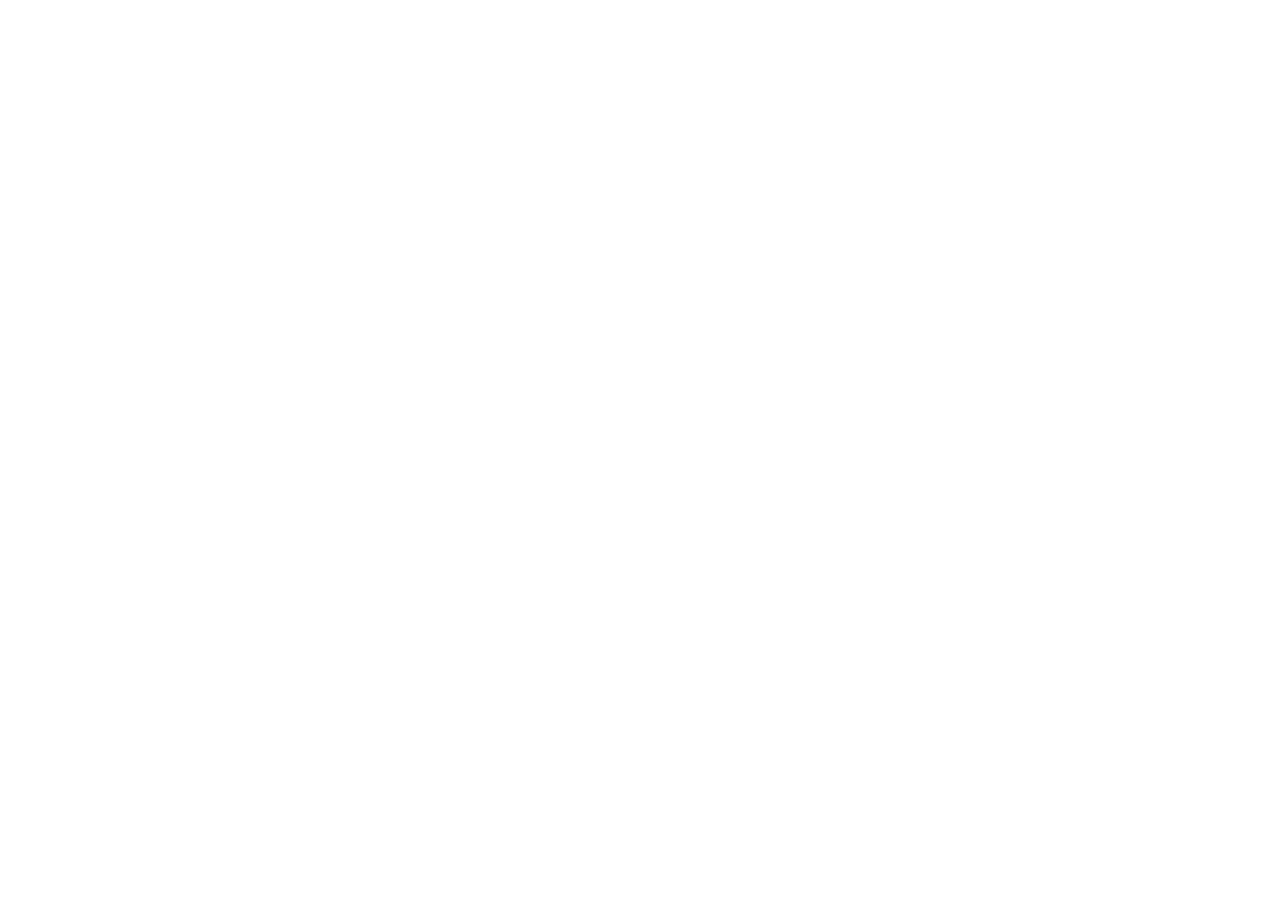
==== pages/post/index.html @ 4fa72a5b "Initial commit" ====
<!DOCTYPE html>
<html lang="pt-br">
<head>
    <meta charset="UTF-8">
    <meta http-equiv="X-UA-Compatible" content="IE=edge">
    <meta name="viewport" content="width=device-width, initial-scale=1.0">
    <title>Living</title>
</head>
<body>
    <main></main>
</body>
</html>
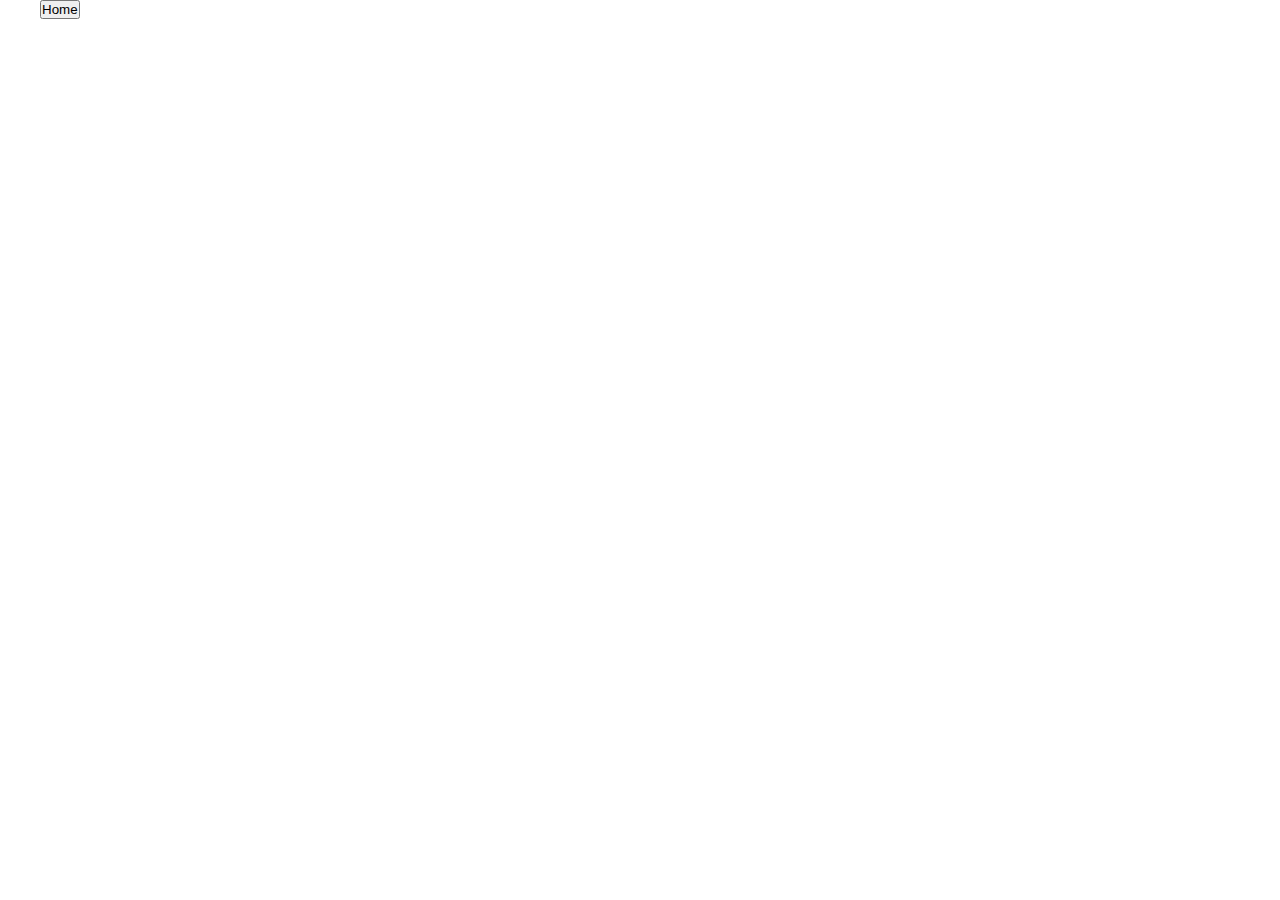
==== commit 28ad9082: "Feat: Create functions that saves de current post in local storage, switch pages depending on the cl" ====
--- a/pages/post/index.html
+++ b/pages/post/index.html
@@ -4,9 +4,35 @@
     <meta charset="UTF-8">
     <meta http-equiv="X-UA-Compatible" content="IE=edge">
     <meta name="viewport" content="width=device-width, initial-scale=1.0">
+    <link rel="stylesheet" href="../../styles/globalStyles.css">
+    <link rel="stylesheet" href="./index.css">
     <title>Living</title>
 </head>
 <body>
-    <main></main>
+    <header>
+      <nav class="container">
+        <div class="logo">
+
+        </div>
+        <button class="go-home-btn">
+          Home
+        </button>
+      </nav>
+    </header>
+
+    <main>
+      <section class="main-post">
+
+      </section>
+
+      <ul class="btnsWrapperPost">
+
+      </ul>
+    </main>
+
+    <footer>
+      
+    </footer>
+    <script type="module" src="./index.js"></script>
 </body>
 </html>--- a/styles/globalStyles.css
+++ b/styles/globalStyles.css
@@ -0,0 +1,46 @@
+* {
+  box-sizing: border-box;
+  margin: 0;
+  padding: 0;
+}
+
+:root {
+  --color-grey-100: #212529;
+  --color-grey-200: #495057;
+  --color-grey-300: #808387;
+  --color-grey-400: #dee2e6;
+  --color-grey-500: #e9ecef;
+  --color-grey-600: #f1f3f5;
+  --color-grey-700: #f8f9fa;
+  --color-brand-100: #087f5b;
+  --color-brand-200: #099268;
+  
+  --font-size-1: 2.5rem;
+  --font-size-2: 1.75rem;
+  --font-size-3: 1.25rem;
+  --font-size-4: 1rem;
+}
+
+.container {
+  width: 100%;
+  max-width: 75rem;
+  margin: 0 auto;
+}
+
+ul {
+  list-style: none;
+}
+
+a {
+  text-decoration: none;
+}
+
+img {
+  max-width: 100%;
+}
+
+.observer {
+  width: 100%;
+  height: 100px;
+  background-color: transparent;
+}--- a/pages/post/index.css
+++ b/pages/post/index.css
@@ -0,0 +1 @@
+/* Desenvolva seu estilo aqui */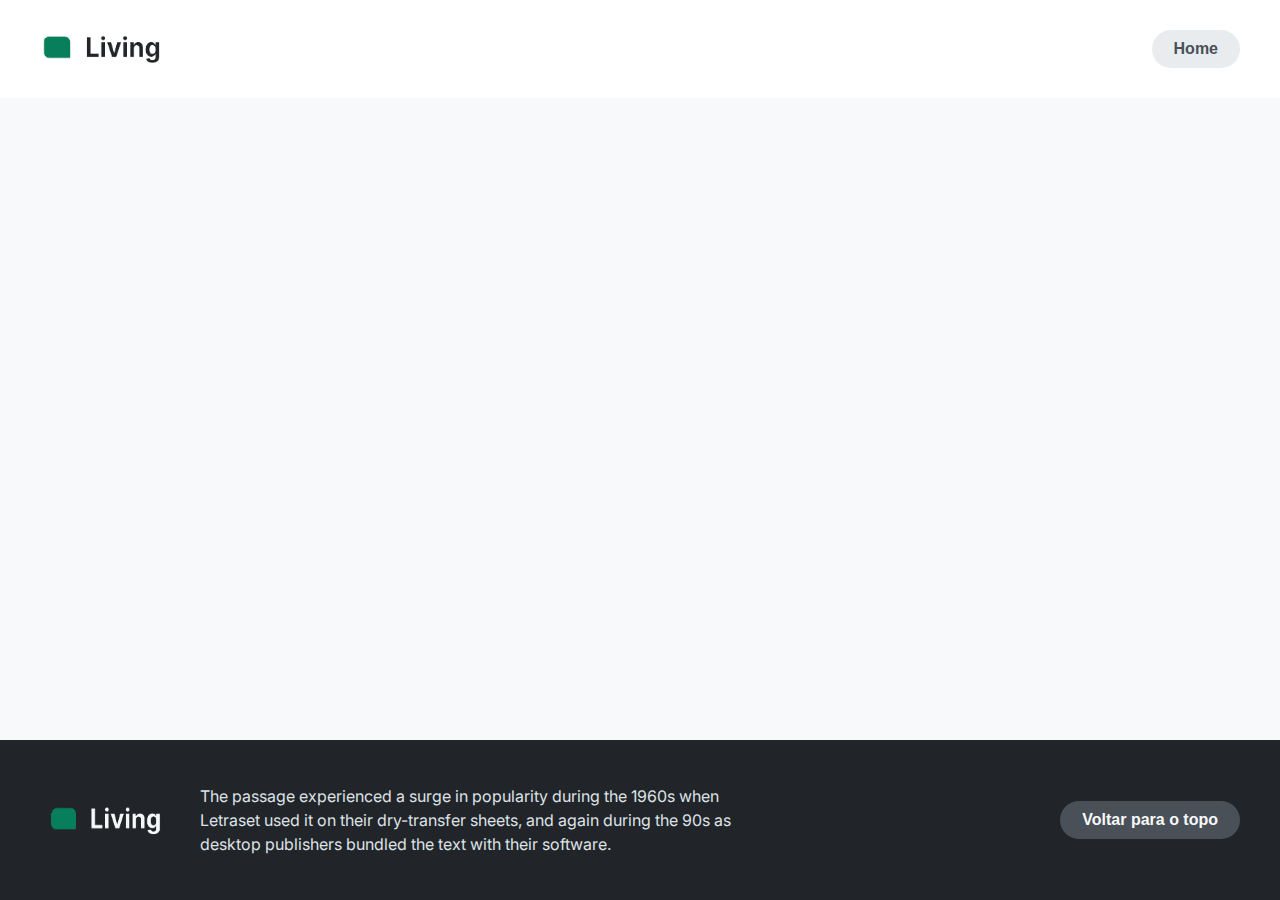
==== commit f17a00a1: "feat: Creates styles and css files" ====
--- a/pages/post/index.html
+++ b/pages/post/index.html
@@ -5,14 +5,18 @@
     <meta http-equiv="X-UA-Compatible" content="IE=edge">
     <meta name="viewport" content="width=device-width, initial-scale=1.0">
     <link rel="stylesheet" href="../../styles/globalStyles.css">
+    <link rel="stylesheet" href="../../styles/fonts.css">
+    <link rel="stylesheet" href="../../styles/buttons.css">
+    <link rel="stylesheet" href="../../styles/colors.css">
+    <link rel="stylesheet" href="../../styles/footer.css">
     <link rel="stylesheet" href="./index.css">
     <title>Living</title>
 </head>
 <body>
-    <header>
+    <header id="header">
       <nav class="container">
         <div class="logo">
-
+          <img src="../../src/img/logo.png" alt="Logo">
         </div>
         <button class="go-home-btn">
           Home
@@ -20,18 +24,39 @@
       </nav>
     </header>
 
-    <main>
+    <main class="container">
       <section class="main-post">
-
+        
       </section>
 
-      <ul class="btnsWrapperPost">
+      <ul class="btns-wrapper-post">
 
       </ul>
     </main>
 
-    <footer>
-      
+    <footer class="bg-grey-100">
+      <div class="container footer-main">
+        <div class="div-footer">
+
+          <div class="logo">
+            <img src="../../src/img/imglogo2.png" alt="Logo">
+          </div>
+
+          <div class="footer-text">
+            <p class="grey-400 font-4-regular">
+              The passage experienced a surge in popularity during the 1960s when Letraset used it on their dry-transfer sheets, and again during the 90s as desktop publishers bundled the text with their software.
+            </p>
+          </div>
+
+        </div>
+
+        <a href="#header">
+          <button class="btn-footer">
+            Voltar para o topo
+          </button>
+        </a>
+
+      </div>
     </footer>
     <script type="module" src="./index.js"></script>
 </body>
--- a/styles/globalStyles.css
+++ b/styles/globalStyles.css
@@ -1,7 +1,25 @@
+@import url('https://fonts.googleapis.com/css2?family=Inter:wght@100;200;300;400;500;600;700;800;900&display=swap');
+
+html {
+  scroll-behavior: smooth;
+}
+
 * {
   box-sizing: border-box;
   margin: 0;
   padding: 0;
+}
+
+ul {
+  list-style: none;
+}
+
+a {
+  text-decoration: none;
+}
+
+img {
+  max-width: 100%;
 }
 
 :root {
@@ -19,6 +37,16 @@
   --font-size-2: 1.75rem;
   --font-size-3: 1.25rem;
   --font-size-4: 1rem;
+
+  --radius-1: 2rem;
+
+  --font-family: 'Inter', sans-serif;
+}
+
+body {
+  font-family: var(--font-family);
+
+  background-color: var(--color-grey-700);
 }
 
 .container {
@@ -27,20 +55,28 @@
   margin: 0 auto;
 }
 
-ul {
-  list-style: none;
+.logo {
+  height: 2.625rem;
+  width: 8rem;  
 }
 
-a {
-  text-decoration: none;
-}
-
-img {
-  max-width: 100%;
+.logo img {
+  height: 100%;
+  width: 100%;  
 }
 
 .observer {
   width: 100%;
   height: 100px;
   background-color: transparent;
-}+}
+
+:target {
+  scroll-margin-top: 3rem;
+}
+
+@media (max-width: 700px) {
+  body {
+    padding: 0 1rem;
+  }
+ }--- a/styles/fonts.css
+++ b/styles/fonts.css
@@ -0,0 +1,29 @@
+.font-1 {
+  font-size: var(--font-size-1);
+  font-weight: 600;
+  line-height: 150%;
+}
+
+.font-2 {
+  font-size: var(--font-size-2);
+  font-weight: 700;
+  line-height: 150%;
+}
+
+.font-3 {
+  font-size: var(--font-size-3);
+  font-weight: 600;
+  line-height: 150%;
+}
+
+.font-4-semibold {
+  font-size: var(--font-size-4);
+  font-weight: 600;
+  line-height: 150%;
+}
+
+.font-4-regular {
+  font-size: var(--font-size-4);
+  font-weight: 400;
+  line-height: 150%;
+}--- a/styles/buttons.css
+++ b/styles/buttons.css
@@ -0,0 +1,101 @@
+button {
+  cursor: pointer;
+}
+
+.btn-category {
+  height: 2.375rem;
+  padding: 0 1.375rem;
+
+  border: none;
+  border-radius: var(--radius-1);
+
+  background-color: var(--color-grey-500);
+
+  font-size: var(--font-size-4);
+  font-weight: 600;
+  line-height: 150%;
+  color: var(--color-grey-200);
+
+  flex-shrink: 0;
+}
+
+.btn-category:hover {
+  background-color: var(--color-brand-100);
+  color: var(--color-grey-700);
+}
+
+.btn-clicked {
+  background-color: var(--color-brand-100);
+  color: var(--color-grey-700);
+}
+
+.btn-card {
+  width: fit-content;
+  background-color: transparent;
+
+  font-size: var(--font-size-4);
+  font-weight: 600;
+  line-height: 150%;
+  color: var(--color-brand-100);
+
+  border: none;
+}
+
+.btn-card:hover {
+  text-decoration: underline;
+}
+
+.go-home-btn {
+  height: 2.375rem;
+  padding: 0 1.375rem;
+
+  border: none;
+  border-radius: var(--radius-1);
+
+  background-color: var(--color-grey-500);
+
+  font-size: var(--font-size-4);
+  font-weight: 600;
+  line-height: 150%;
+  color: var(--color-grey-200);
+}
+
+.go-home-btn:hover {
+  background-color: var(--color-brand-200);
+  color: var(--color-grey-700);
+}
+
+.btn-footer {
+  height: 2.375rem;
+  padding: 0 1.375rem;
+
+  border: none;
+  border-radius: var(--radius-1);
+
+  background-color: var(--color-grey-200);
+
+  font-size: var(--font-size-4);
+  font-weight: 600;
+  line-height: 150%;
+  color: var(--color-grey-700);
+}
+
+.btn-footer:hover {
+  background-color: var(--color-brand-200);
+  color: var(--color-grey-700);
+}
+
+.btns-wrapper {
+  display: flex;
+  gap: 1rem;
+
+  overflow-x: auto;
+}
+
+.btns-wrapper-post {
+  display: flex;
+  gap: 1rem;
+
+  overflow-x: auto;
+}
+
--- a/styles/colors.css
+++ b/styles/colors.css
@@ -0,0 +1,71 @@
+.grey-100 {
+  color: var(--color-grey-100);
+}
+
+.bg-grey-100 {
+  background-color: var(--color-grey-100);
+}
+
+.grey-200 {
+  color: var(--color-grey-200);
+}
+
+.bg-grey-200 {
+  background-color: var(--color-grey-200);
+}
+
+.grey-300 {
+  color: var(--color-grey-300);
+}
+
+.bg-grey-300 {
+  background-color: var(--color-grey-300);
+}
+
+.grey-400 {
+  color: var(--color-grey-400);
+}
+
+.bg-grey-400 {
+  background-color: var(--color-grey-400);
+}
+
+.grey-500 {
+  color: var(--color-grey-500);
+}
+
+.bg-grey-500 {
+  background-color: var(--color-grey-500);
+}
+
+.grey-600 {
+  color: var(--color-grey-600);
+}
+
+.bg-grey-600 {
+  background-color: var(--color-grey-600);
+}
+
+.grey-700 {
+  color: var(--color-grey-700);
+}
+
+.bg-grey-700 {
+  background-color: var(--color-grey-700);
+}
+
+.brand-100 {
+  color: var(--color-brand-100);
+}
+
+.bg-brand-100 {
+  background-color: var(--color-brand-100);
+}
+
+.brand-200 {
+  color: var(--color-brand-200);
+}
+
+.bg-brand-200 {
+  background-color: var(--color-brand-200);
+}--- a/styles/footer.css
+++ b/styles/footer.css
@@ -0,0 +1,28 @@
+footer {
+  background-color: var(--color-grey-100);
+  height: 10rem;
+  width: 100%;
+  position: fixed;
+  bottom: 0;
+  right: 0;
+
+  display: flex;
+  align-items: center;
+}
+
+.footer-main {
+  display: flex;
+  justify-content: space-between;
+  align-items: center;
+}
+
+.div-footer {
+  display: flex;
+  align-items: center;
+  gap: 2rem;
+}
+
+.footer-text {
+  
+  width: 34rem;
+}--- a/pages/post/index.css
+++ b/pages/post/index.css
@@ -1 +1,46 @@
-/* Desenvolva seu estilo aqui */+header {
+  background-color: white;
+  height: 6.125rem;
+  display: flex;
+  align-items: center;
+}
+
+header nav {
+  display: flex;
+  justify-content: space-between;
+  align-items: center;
+}
+
+main {
+  display: flex;
+  flex-direction: column;
+
+  gap: 3rem;
+}
+
+.btns-wrapper-post {
+  margin-bottom: 15rem;
+}
+
+.post-header {
+  padding: 5rem 0;
+  display: flex;
+  flex-direction: column;
+  gap: 2rem;
+}
+
+.post-img {
+  width: 100%;
+  height: 25.125rem;
+  overflow: hidden;
+  object-fit: cover;
+
+  margin: 2rem 0;
+}
+
+.post-img img {
+  width: 100%;
+  height: 100%;
+  object-fit: cover;
+}
+
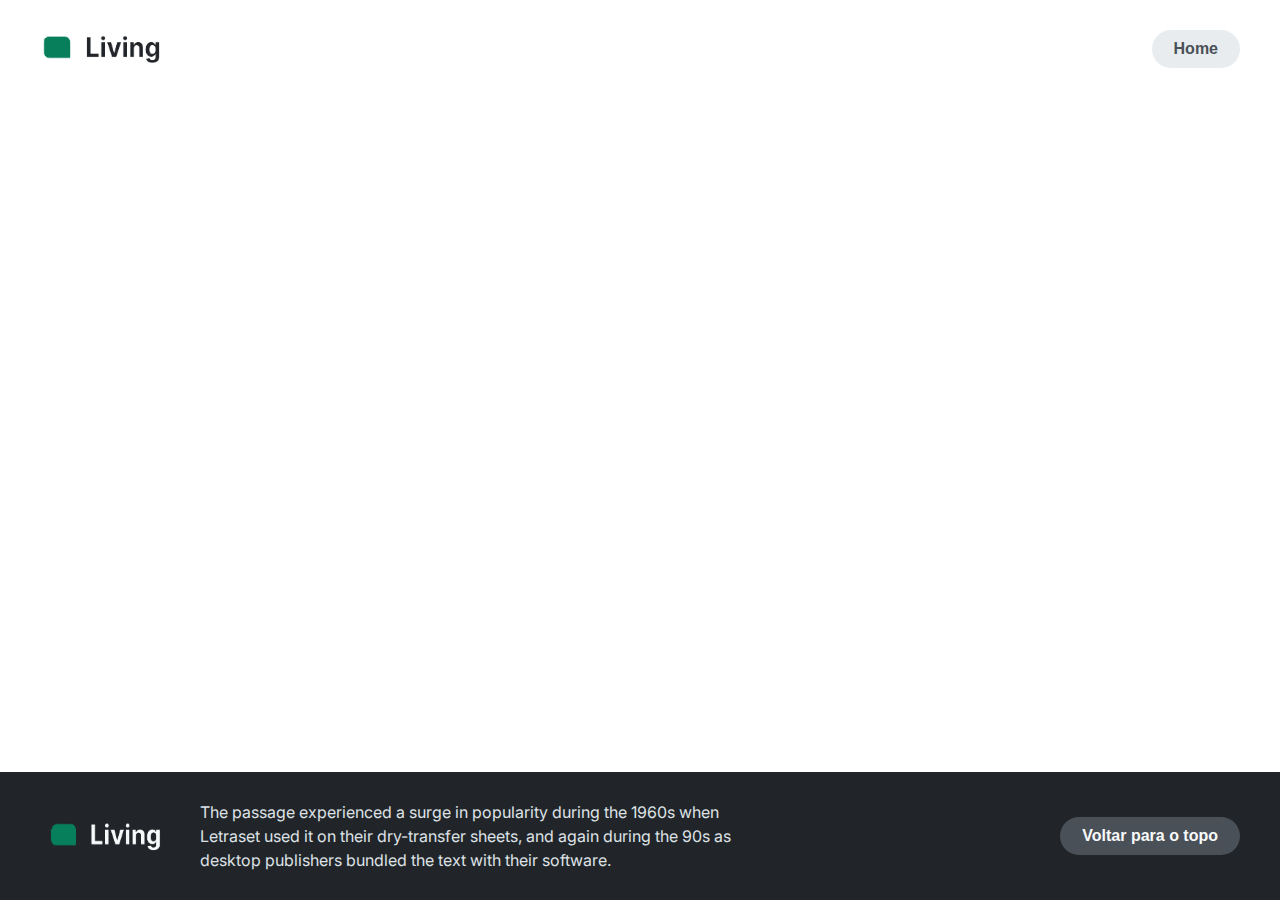
==== commit 46fa2f64: "fix: style adjust" ====
--- a/pages/post/index.html
+++ b/pages/post/index.html
@@ -10,54 +10,67 @@
     <link rel="stylesheet" href="../../styles/colors.css">
     <link rel="stylesheet" href="../../styles/footer.css">
     <link rel="stylesheet" href="./index.css">
-    <title>Living</title>
+    <title>Living-Post</title>
 </head>
 <body>
+
     <header id="header">
+
       <nav class="container">
+
         <div class="logo">
           <img src="../../src/img/logo.png" alt="Logo">
         </div>
+
         <button class="go-home-btn">
           Home
         </button>
+
       </nav>
+
     </header>
 
-    <main class="container">
-      <section class="main-post">
-        
+    <main>
+
+      <section class="main-post">        
       </section>
 
-      <ul class="btns-wrapper-post">
+      <ul class="btns-wrapper-post container">
+      </ul>
 
-      </ul>
     </main>
 
     <footer class="bg-grey-100">
+
       <div class="container footer-main">
+
         <div class="div-footer">
-
+  
           <div class="logo">
             <img src="../../src/img/imglogo2.png" alt="Logo">
           </div>
-
+  
           <div class="footer-text">
             <p class="grey-400 font-4-regular">
               The passage experienced a surge in popularity during the 1960s when Letraset used it on their dry-transfer sheets, and again during the 90s as desktop publishers bundled the text with their software.
             </p>
           </div>
-
+  
         </div>
-
+  
         <a href="#header">
+  
           <button class="btn-footer">
             Voltar para o topo
           </button>
+  
         </a>
+  
+      </div>
 
-      </div>
     </footer>
+
     <script type="module" src="./index.js"></script>
+
 </body>
 </html>--- a/styles/globalStyles.css
+++ b/styles/globalStyles.css
@@ -32,6 +32,7 @@
   --color-grey-700: #f8f9fa;
   --color-brand-100: #087f5b;
   --color-brand-200: #099268;
+  --color-white: white;
   
   --font-size-1: 2.5rem;
   --font-size-2: 1.75rem;
@@ -45,8 +46,6 @@
 
 body {
   font-family: var(--font-family);
-
-  background-color: var(--color-grey-700);
 }
 
 .container {
--- a/styles/buttons.css
+++ b/styles/buttons.css
@@ -5,17 +5,13 @@
 .btn-category {
   height: 2.375rem;
   padding: 0 1.375rem;
-
   border: none;
   border-radius: var(--radius-1);
-
   background-color: var(--color-grey-500);
-
   font-size: var(--font-size-4);
   font-weight: 600;
   line-height: 150%;
   color: var(--color-grey-200);
-
   flex-shrink: 0;
 }
 
@@ -32,12 +28,10 @@
 .btn-card {
   width: fit-content;
   background-color: transparent;
-
   font-size: var(--font-size-4);
   font-weight: 600;
   line-height: 150%;
   color: var(--color-brand-100);
-
   border: none;
 }
 
@@ -48,12 +42,9 @@
 .go-home-btn {
   height: 2.375rem;
   padding: 0 1.375rem;
-
   border: none;
   border-radius: var(--radius-1);
-
   background-color: var(--color-grey-500);
-
   font-size: var(--font-size-4);
   font-weight: 600;
   line-height: 150%;
@@ -68,12 +59,9 @@
 .btn-footer {
   height: 2.375rem;
   padding: 0 1.375rem;
-
   border: none;
   border-radius: var(--radius-1);
-
   background-color: var(--color-grey-200);
-
   font-size: var(--font-size-4);
   font-weight: 600;
   line-height: 150%;
@@ -88,14 +76,11 @@
 .btns-wrapper {
   display: flex;
   gap: 1rem;
-
   overflow-x: auto;
 }
 
 .btns-wrapper-post {
   display: flex;
   gap: 1rem;
-
   overflow-x: auto;
-}
-
+}--- a/styles/footer.css
+++ b/styles/footer.css
@@ -1,11 +1,10 @@
 footer {
   background-color: var(--color-grey-100);
-  height: 10rem;
+  height: 8rem;
   width: 100%;
   position: fixed;
   bottom: 0;
   right: 0;
-
   display: flex;
   align-items: center;
 }
@@ -22,7 +21,6 @@
   gap: 2rem;
 }
 
-.footer-text {
-  
+.footer-text {  
   width: 34rem;
 }--- a/pages/post/index.css
+++ b/pages/post/index.css
@@ -1,5 +1,8 @@
+body {
+  background-color: var(--color-white);
+}
+
 header {
-  background-color: white;
   height: 6.125rem;
   display: flex;
   align-items: center;
@@ -14,8 +17,11 @@
 main {
   display: flex;
   flex-direction: column;
+  gap: 3rem;
+}
 
-  gap: 3rem;
+.post-header {
+  background-color: var(--color-grey-700);
 }
 
 .btns-wrapper-post {
@@ -34,7 +40,6 @@
   height: 25.125rem;
   overflow: hidden;
   object-fit: cover;
-
   margin: 2rem 0;
 }
 
@@ -42,5 +47,4 @@
   width: 100%;
   height: 100%;
   object-fit: cover;
-}
-
+}